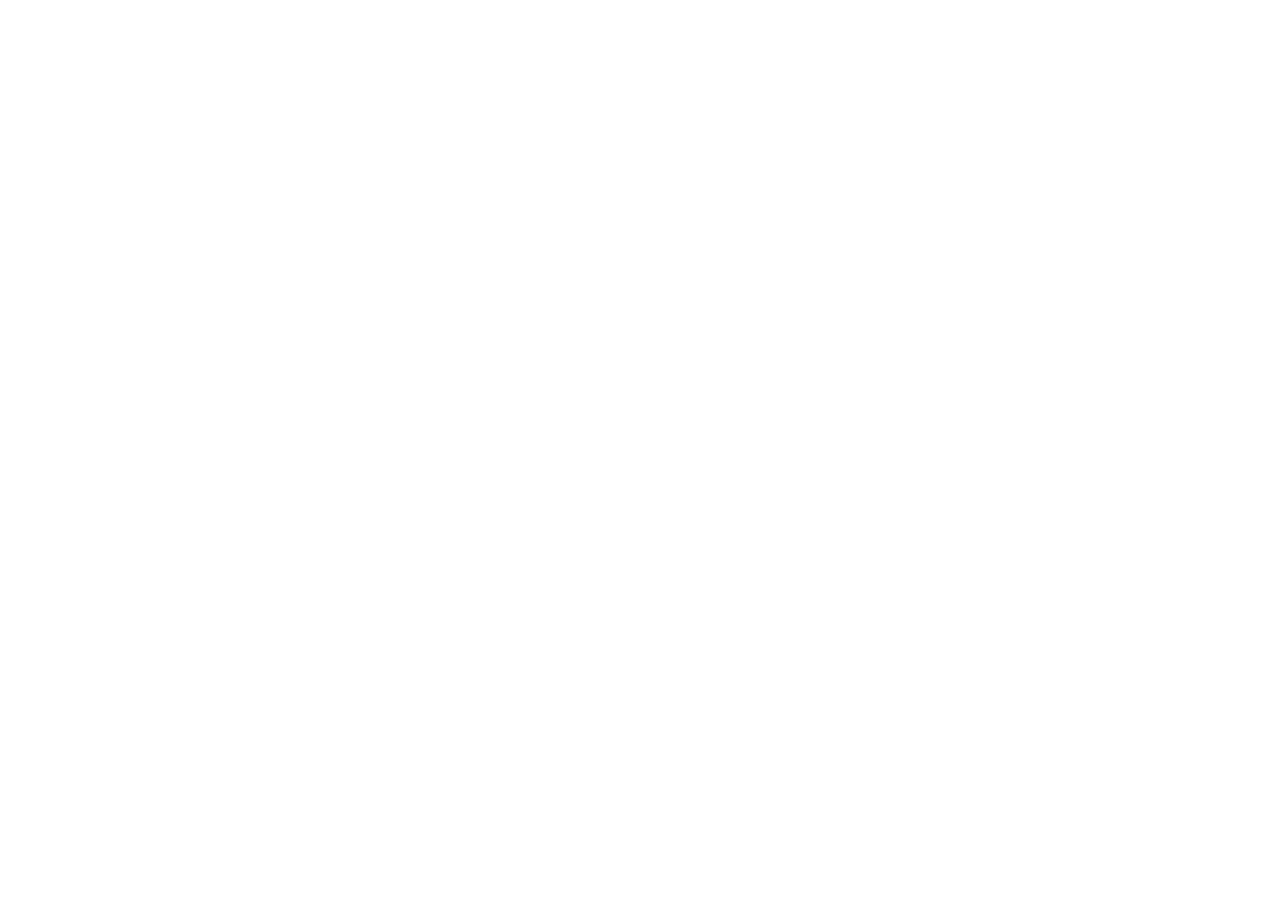
==== index.html @ 74ee8f4d "Folder deleted accidentally, first commit" ====
<!DOCTYPE html>
<html>
<head>
  <title>Rock Paper Scissors</title>
  <meta charset="utf-8">
</head>
<body>
  <script>
    function computerPlay() {
      let randomNum = Math.floor(Math.random() * 3);
      let selection; 

      switch (randomNum) {
        case 0:
          selection = 'Rock';
          return selection;
          break;
        case 1:
          selection = 'Paper';
          return selection;
          break;
        case 2:
          selection = 'Scissors';
          return selection;
          break;
      }
    }

    function playRound(playerSelection, computerSelection) {
      if (playerSelection.toLowerCase() == 'rock') {
          switch (computerSelection) {
            case 'Rock':
              return 'Draw! Rock draws Rock';
            case 'Paper':
              return 'You Lose! Rock loses against Paper';
            case 'Scissors':
              return 'You Win! Rock beats Scissors';
          }
      } else if (playerSelection.toLowerCase() == 'paper') {
          switch (computerSelection) {
            case 'Rock':
              return 'You Win! Paper beats Rock';
            case 'Paper':
              return 'Draw! Paper draws Paper';
            case 'Scissors':
              return 'You Lose! Paper loses against Scissors';
          }
      } else if (playerSelection.toLowerCase() == 'scissors') {
          switch (computerSelection) {
            case 'Rock':
              return 'You Lose! Scissors loses against Rock';
            case 'Paper':
              return 'You Win! Scissors beats Paper';
            case 'Scissors':
              return 'You Draw! Scissors draws Scissors';
          }
      }
    }

    function game() {
      let playerWins = 0;
      let computerWins = 0;

      for (let i = 0; i < 5; i++) {
        let playerSelection = prompt('Enter your play: ');
        let computerSelection = computerPlay();
        let oneRound = playRound(playerSelection, computerSelection);
        console.log(oneRound);

        switch (true) {
          case oneRound.indexOf('Win') != -1:
            playerWins++;
            break;
          case oneRound.indexOf('Lose') != -1:
            computerWins++;  
            break;
        } 
      }

      let matchResult;
      if (playerWins > computerWins) { 
        matchResult = `The winner of the match is Player: ${playerWins} vs ${computerWins}`;
      } else if (computerWins > playerWins) { 
        matchResult = `The winner of the match is Computer: ${computerWins} vs ${playerWins}`;
      } else if (playerWins == computerWins) {
        matchResult = `The match ended in a draw: ${playerWins} vs ${computerWins}`;
      }
      console.log(matchResult);
    }

    game();

  </script>
</body>
</html>
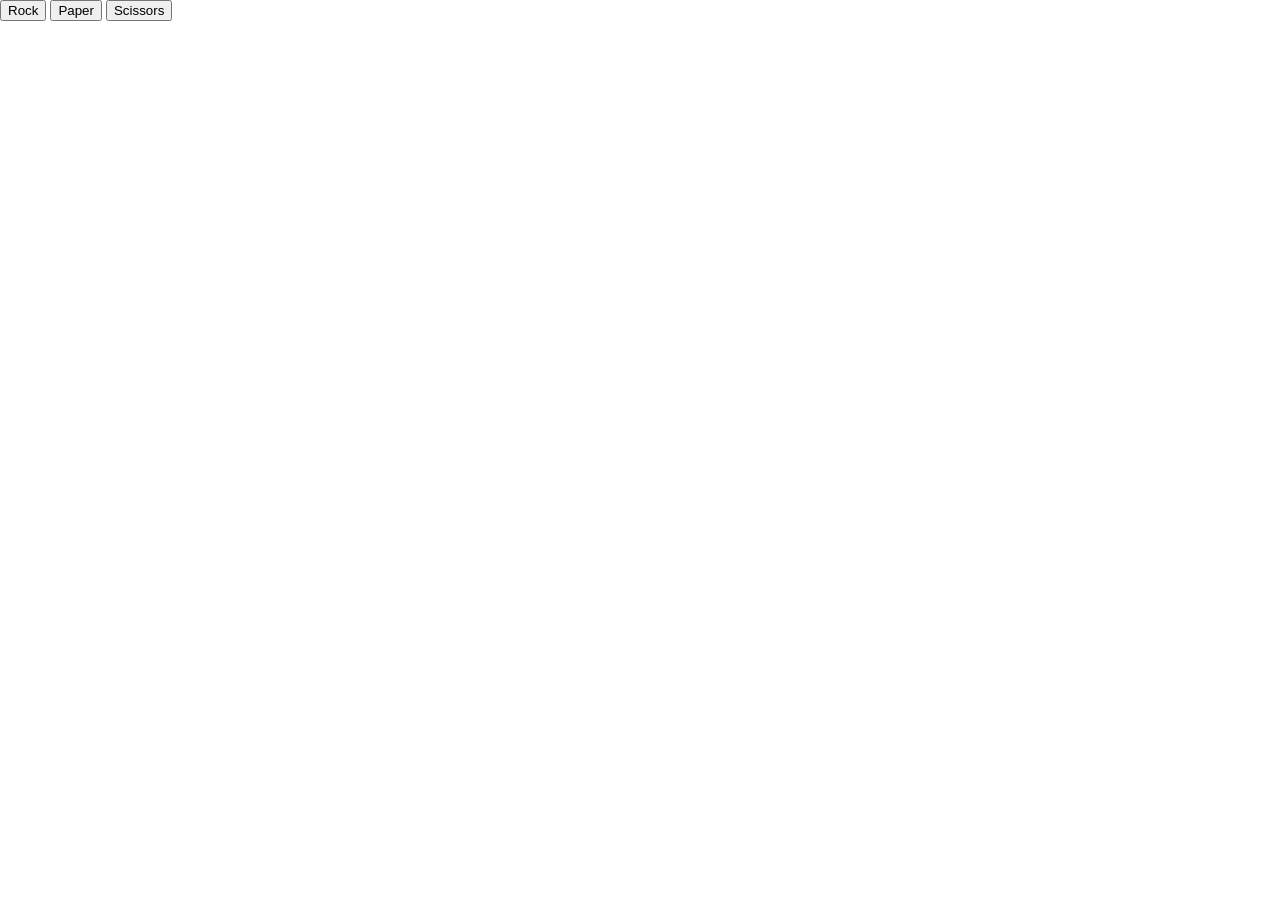
==== commit b8a82b5f: "Added live score in number and text and match result" ====
--- a/index.html
+++ b/index.html
@@ -1,95 +1,109 @@
 <!DOCTYPE html>
 <html>
 <head>
+  <link rel="stylesheet" href="styles/reset.css">
   <title>Rock Paper Scissors</title>
   <meta charset="utf-8">
 </head>
 <body>
+  <button id="rock">Rock</button>
+  <button id="paper">Paper</button>
+  <button id="scissors">Scissors</button>
+  <div id="score"></div>
+  <div id="results"></div>
   <script>
     function computerPlay() {
       let randomNum = Math.floor(Math.random() * 3);
-      let selection; 
 
       switch (randomNum) {
         case 0:
-          selection = 'Rock';
-          return selection;
-          break;
+          return 'paper'
         case 1:
-          selection = 'Paper';
-          return selection;
-          break;
+          return 'rock'
         case 2:
-          selection = 'Scissors';
-          return selection;
-          break;
+          return 'scissors'
       }
     }
 
     function playRound(playerSelection, computerSelection) {
-      if (playerSelection.toLowerCase() == 'rock') {
+      if (playerSelection == 'rock') {
           switch (computerSelection) {
-            case 'Rock':
-              return 'Draw! Rock draws Rock';
-            case 'Paper':
-              return 'You Lose! Rock loses against Paper';
-            case 'Scissors':
-              return 'You Win! Rock beats Scissors';
+            case 'rock':
+              return [0, 'Draw! Rock draws Rock'];
+            case 'paper':
+              return [2, 'You Lose! Rock loses against Paper'];
+            case 'scissors':
+              return [1, 'You Win! Rock beats Scissors'];
           }
-      } else if (playerSelection.toLowerCase() == 'paper') {
+      } else if (playerSelection == 'paper') {
           switch (computerSelection) {
-            case 'Rock':
-              return 'You Win! Paper beats Rock';
-            case 'Paper':
-              return 'Draw! Paper draws Paper';
-            case 'Scissors':
-              return 'You Lose! Paper loses against Scissors';
+            case 'rock':
+              return [1, 'You Win! Paper beats Rock'];
+            case 'paper':
+              return [0, 'Draw! Paper draws Paper'];
+            case 'scissors':
+              return [2, 'You Lose! Paper loses against Scissors'];
           }
-      } else if (playerSelection.toLowerCase() == 'scissors') {
+      } else if (playerSelection == 'scissors') {
           switch (computerSelection) {
-            case 'Rock':
-              return 'You Lose! Scissors loses against Rock';
-            case 'Paper':
-              return 'You Win! Scissors beats Paper';
-            case 'Scissors':
-              return 'You Draw! Scissors draws Scissors';
+            case 'rock':
+              return [2, 'You Lose! Scissors loses against Rock'];
+            case 'paper':
+              return [1, 'You Win! Scissors beats Paper'];
+            case 'scissors':
+              return [0, 'You Draw! Scissors draws Scissors'];
           }
       }
     }
 
+    function getMatchResult(playerWins, computerWins) {
+      if (playerWins > computerWins) { 
+        return `The winner of the match is Player: ${playerWins} vs ` +
+          computerWins;
+        } else if (computerWins > playerWins) { 
+          return `The winner of the match is Computer: ${computerWins}` + 
+            ` vs ${playerWins}`;
+        } else if (playerWins == computerWins) {
+          return `The match ended in a draw: ${playerWins} vs ` +
+            computerWins;
+        }
+    }
+    
     function game() {
       let playerWins = 0;
       let computerWins = 0;
 
-      for (let i = 0; i < 5; i++) {
-        let playerSelection = prompt('Enter your play: ');
-        let computerSelection = computerPlay();
-        let oneRound = playRound(playerSelection, computerSelection);
-        console.log(oneRound);
+      const resultsDiv = document.querySelector('#results');
+      const buttons = document.querySelectorAll('button');
+      const scoreDiv = document.querySelector('#score');
+      const liveScore = document.createElement('p');
+      const matchResult = document.createElement('p');
 
-        switch (true) {
-          case oneRound.indexOf('Win') != -1:
-            playerWins++;
-            break;
-          case oneRound.indexOf('Lose') != -1:
-            computerWins++;  
-            break;
-        } 
-      }
+      scoreDiv.appendChild(liveScore);
+      buttons.forEach((button) => {
+        button.addEventListener('click', (e) => {
+          if (playerWins < 5 && computerWins < 5) {
+            let btnPara = document.createElement('p');
 
-      let matchResult;
-      if (playerWins > computerWins) { 
-        matchResult = `The winner of the match is Player: ${playerWins} vs ${computerWins}`;
-      } else if (computerWins > playerWins) { 
-        matchResult = `The winner of the match is Computer: ${computerWins} vs ${playerWins}`;
-      } else if (playerWins == computerWins) {
-        matchResult = `The match ended in a draw: ${playerWins} vs ${computerWins}`;
-      }
-      console.log(matchResult);
+            let computerSelection = computerPlay();
+            let playerSelection = button.id;
+            let roundResult = playRound(playerSelection, computerSelection);
+            let roundWinner = roundResult[1];
+            if (roundResult[0] == 1) playerWins += 1;
+            else if (roundResult[0] == 2) computerWins += 1;
+
+            btnPara.textContent = roundWinner;
+            resultsDiv.appendChild(btnPara);
+            liveScore.textContent = `Player: ${playerWins} Computer: ${computerWins}`;
+            if (playerWins == 5 || computerWins == 5) {
+              resultsDiv.appendChild(matchResult);
+              matchResult.textContent = getMatchResult(playerWins, computerWins);
+            }
+          }
+        });
+      });
     }
-
     game();
-
   </script>
 </body>
 </html>
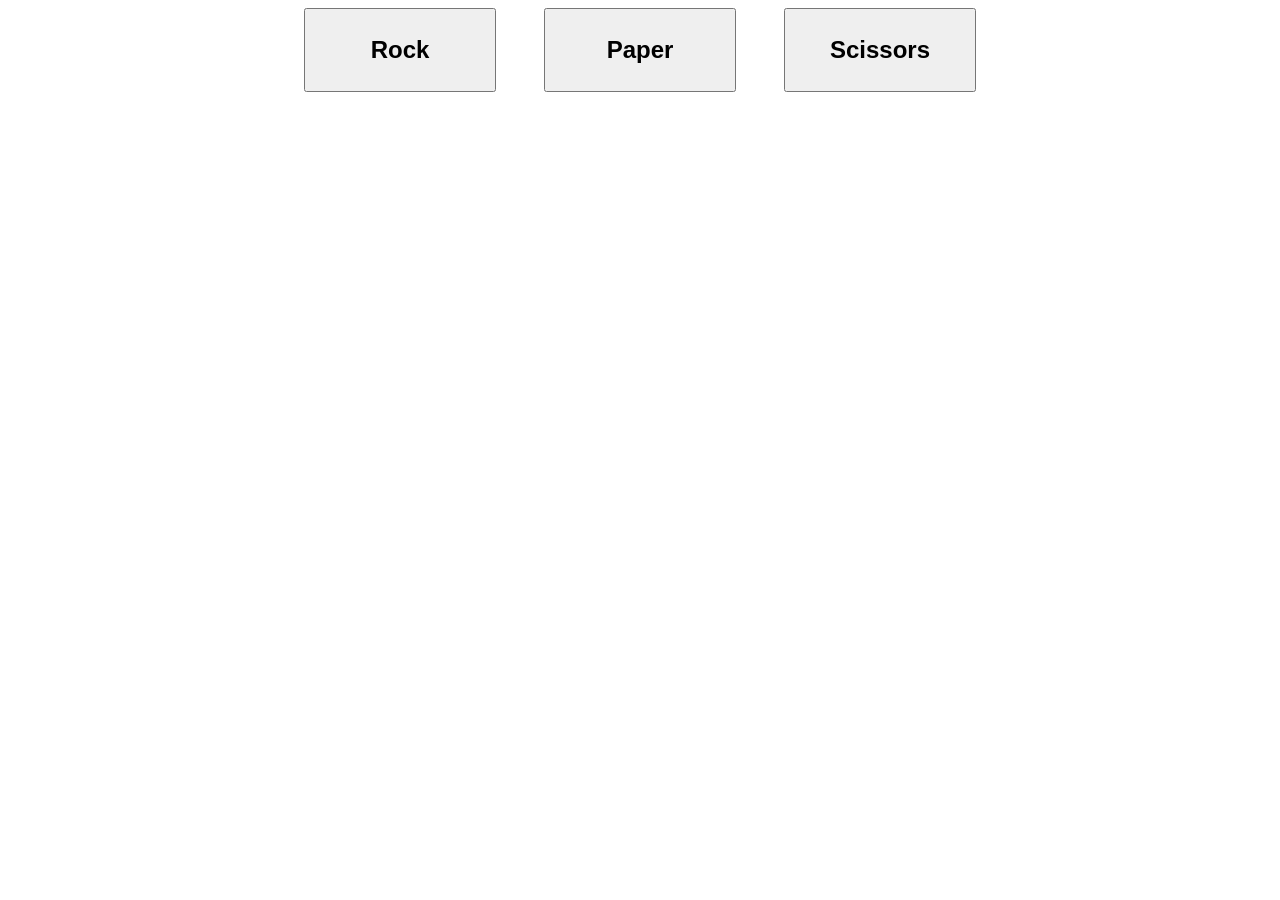
==== commit 8991862a: "Organized files and added css" ====
--- a/index.html
+++ b/index.html
@@ -2,108 +2,21 @@
 <html>
 <head>
   <link rel="stylesheet" href="styles/reset.css">
+  <link rel="stylesheet" href="styles/style.css">
   <title>Rock Paper Scissors</title>
   <meta charset="utf-8">
 </head>
 <body>
-  <button id="rock">Rock</button>
-  <button id="paper">Paper</button>
-  <button id="scissors">Scissors</button>
-  <div id="score"></div>
-  <div id="results"></div>
-  <script>
-    function computerPlay() {
-      let randomNum = Math.floor(Math.random() * 3);
-
-      switch (randomNum) {
-        case 0:
-          return 'paper'
-        case 1:
-          return 'rock'
-        case 2:
-          return 'scissors'
-      }
-    }
-
-    function playRound(playerSelection, computerSelection) {
-      if (playerSelection == 'rock') {
-          switch (computerSelection) {
-            case 'rock':
-              return [0, 'Draw! Rock draws Rock'];
-            case 'paper':
-              return [2, 'You Lose! Rock loses against Paper'];
-            case 'scissors':
-              return [1, 'You Win! Rock beats Scissors'];
-          }
-      } else if (playerSelection == 'paper') {
-          switch (computerSelection) {
-            case 'rock':
-              return [1, 'You Win! Paper beats Rock'];
-            case 'paper':
-              return [0, 'Draw! Paper draws Paper'];
-            case 'scissors':
-              return [2, 'You Lose! Paper loses against Scissors'];
-          }
-      } else if (playerSelection == 'scissors') {
-          switch (computerSelection) {
-            case 'rock':
-              return [2, 'You Lose! Scissors loses against Rock'];
-            case 'paper':
-              return [1, 'You Win! Scissors beats Paper'];
-            case 'scissors':
-              return [0, 'You Draw! Scissors draws Scissors'];
-          }
-      }
-    }
-
-    function getMatchResult(playerWins, computerWins) {
-      if (playerWins > computerWins) { 
-        return `The winner of the match is Player: ${playerWins} vs ` +
-          computerWins;
-        } else if (computerWins > playerWins) { 
-          return `The winner of the match is Computer: ${computerWins}` + 
-            ` vs ${playerWins}`;
-        } else if (playerWins == computerWins) {
-          return `The match ended in a draw: ${playerWins} vs ` +
-            computerWins;
-        }
-    }
-    
-    function game() {
-      let playerWins = 0;
-      let computerWins = 0;
-
-      const resultsDiv = document.querySelector('#results');
-      const buttons = document.querySelectorAll('button');
-      const scoreDiv = document.querySelector('#score');
-      const liveScore = document.createElement('p');
-      const matchResult = document.createElement('p');
-
-      scoreDiv.appendChild(liveScore);
-      buttons.forEach((button) => {
-        button.addEventListener('click', (e) => {
-          if (playerWins < 5 && computerWins < 5) {
-            let btnPara = document.createElement('p');
-
-            let computerSelection = computerPlay();
-            let playerSelection = button.id;
-            let roundResult = playRound(playerSelection, computerSelection);
-            let roundWinner = roundResult[1];
-            if (roundResult[0] == 1) playerWins += 1;
-            else if (roundResult[0] == 2) computerWins += 1;
-
-            btnPara.textContent = roundWinner;
-            resultsDiv.appendChild(btnPara);
-            liveScore.textContent = `Player: ${playerWins} Computer: ${computerWins}`;
-            if (playerWins == 5 || computerWins == 5) {
-              resultsDiv.appendChild(matchResult);
-              matchResult.textContent = getMatchResult(playerWins, computerWins);
-            }
-          }
-        });
-      });
-    }
-    game();
-  </script>
+  <div id="buttons">
+    <button id="rock">Rock</button>
+    <button id="paper">Paper</button>
+    <button id="scissors">Scissors</button>
+  </div>
+  <div id="content">
+    <div id="score"></div>
+    <div id="results"></div>
+    <div id="gameResult"></div>
+  </div>
+  <script src="javascript/script.js"></script>
 </body>
 </html>
--- a/styles/style.css
+++ b/styles/style.css
@@ -0,0 +1,40 @@
+body {
+  font-family: Arial, Helvetica, sans-serif;
+}
+
+#buttons {
+  display: flex;
+  justify-content: center;
+  margin: 0.5em 0 1.5em 0;
+}
+
+button {
+  height: 3.5em;
+  width: 8em;
+  margin: 0 1em 0 1em;
+  font-family: Arial, Helvetica, sans-serif;
+  font-size: 1.5em;
+  font-weight: bold;
+}
+
+#content {
+  display: flex;
+  flex-direction: column;
+  line-height: 1.5em;
+  align-items: center;
+}
+
+#score {
+  font-size: 2em;
+  margin-bottom: 0.5em;
+}
+
+#results {
+  margin-left: 0.5em;
+  text-align: center;
+}
+
+#gameResult {
+  margin-top: 0.5em;
+  font-size: 1.3em;
+}
